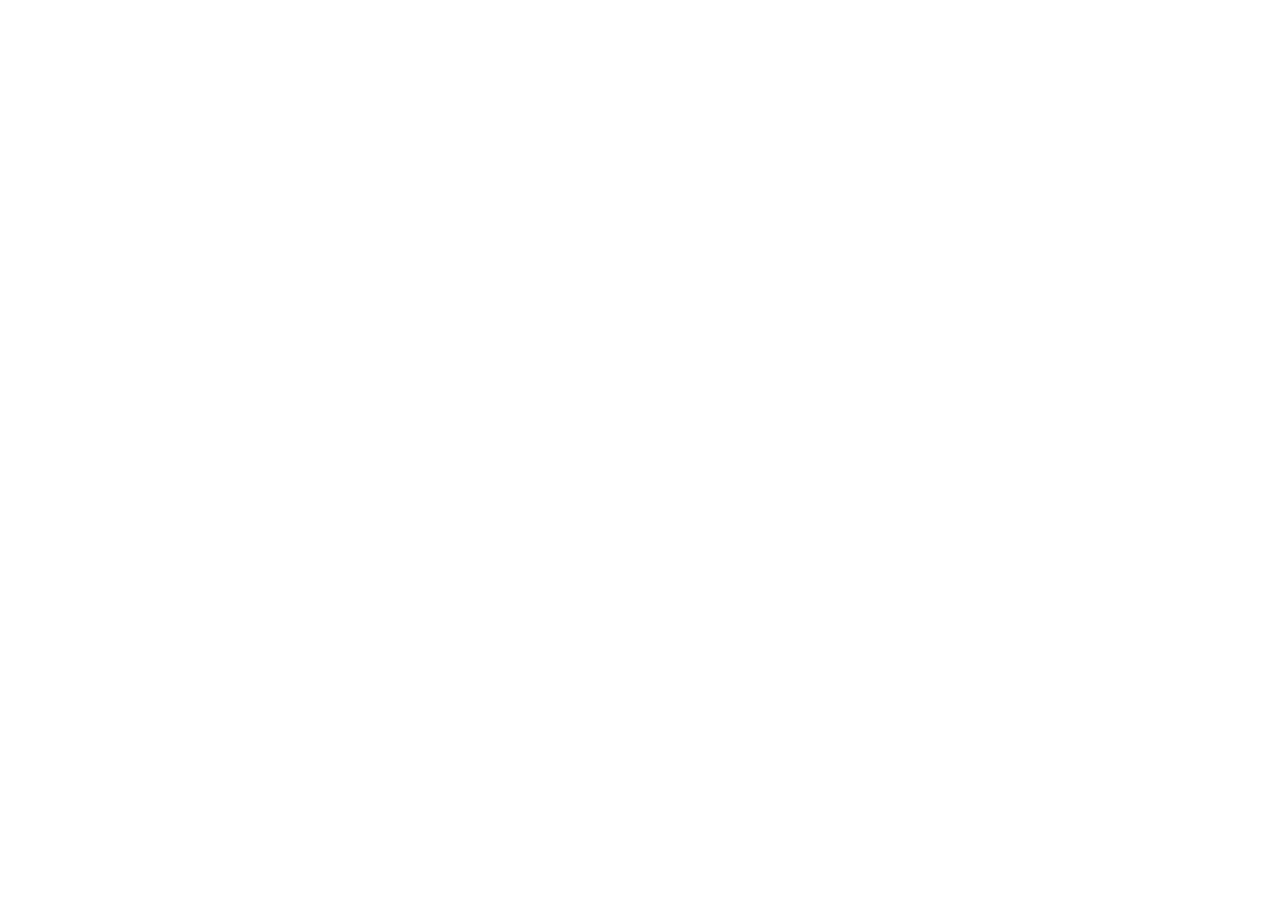
==== index.html @ 3823516e "Запросы в pokeapi.co и вывод результата на страницу" ====
<!DOCTYPE html>
<html lang="en">
<head>
  <meta charset="UTF-8">
  <meta name="viewport" content="width=device-width, initial-scale=1.0">
  <meta http-equiv="X-UA-Compatible" content="ie=edge">
  <link rel="stylesheet" href="./public/css/bootstrap.min.css">
  <title>Pokemons</title>
</head>
<body>
  <div class="container">
    <div class="row pokemons"></div>
  </div>
  <script src="./public/js/jquery-3.2.1.min.js"></script>
  <script src="./public/js/index.js"></script>
</body>
</html>
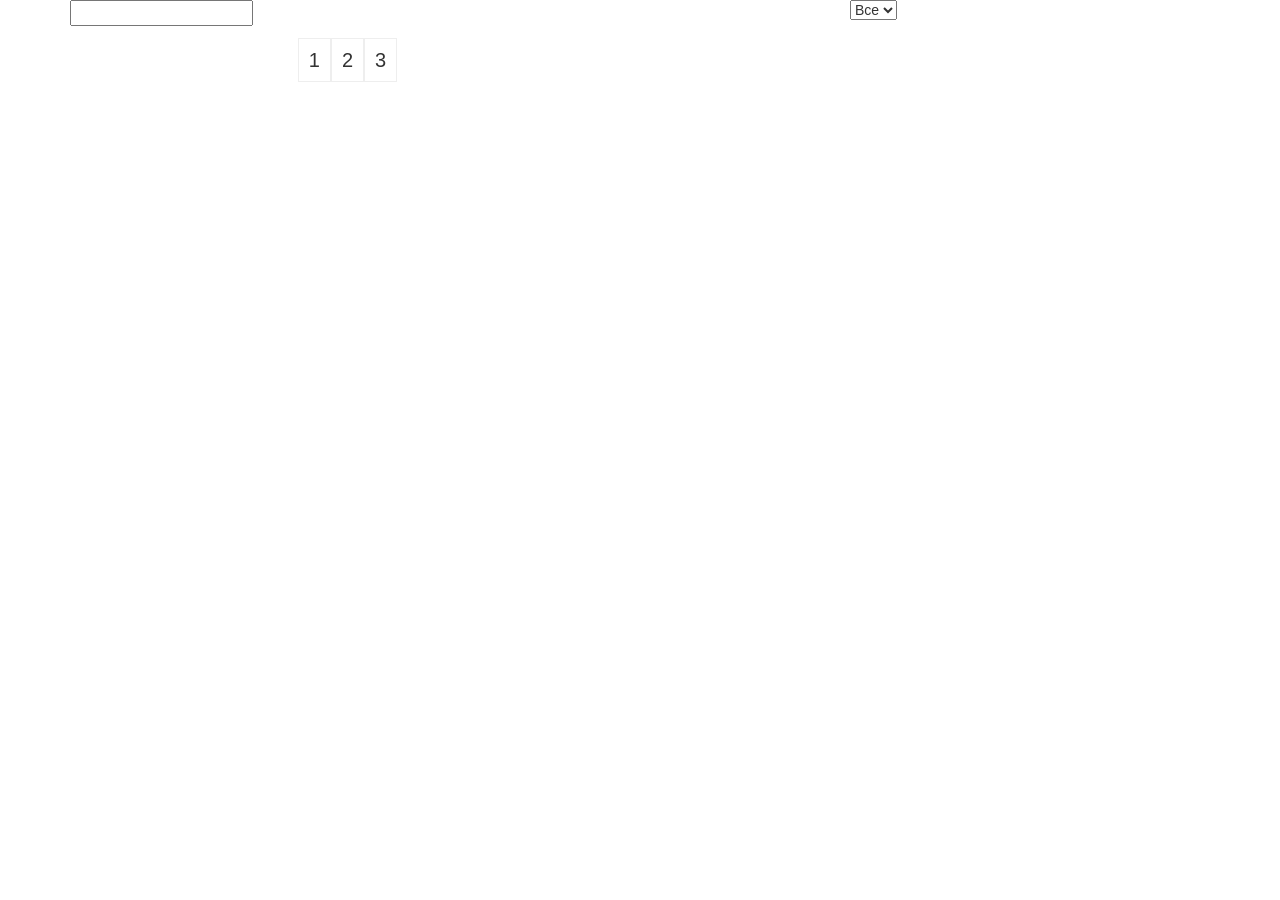
==== commit 2b553e23: "Пагинация, стили" ====
--- a/index.html
+++ b/index.html
@@ -6,10 +6,35 @@
   <meta http-equiv="X-UA-Compatible" content="ie=edge">
   <link rel="stylesheet" href="./public/css/bootstrap.min.css">
   <title>Pokemons</title>
+  <style>
+    .pagination li {
+      padding: 10px;
+      font-size: 20px;
+      border: 1px solid #eee;
+    }
+  </style>
 </head>
 <body>
   <div class="container">
-    <div class="row pokemons"></div>
+    <div class="row pokemons">
+      <div class="col-sm-12">
+        <div class="row">
+          <div class="col-sm-4">
+            <input type="text" class="search">
+          </div>
+          <div class="col-sm-4 pull-right">
+            <select class="types">
+              <option value="">Все</option>
+            </select>
+          </div>
+        </div>
+      </div>
+    </div>
+    <div class="row">
+      <div class="col-sm-6 text-center">
+        <ul class="pagination"></ul>
+      </div>
+    </div>
   </div>
   <script src="./public/js/jquery-3.2.1.min.js"></script>
   <script src="./public/js/index.js"></script>
